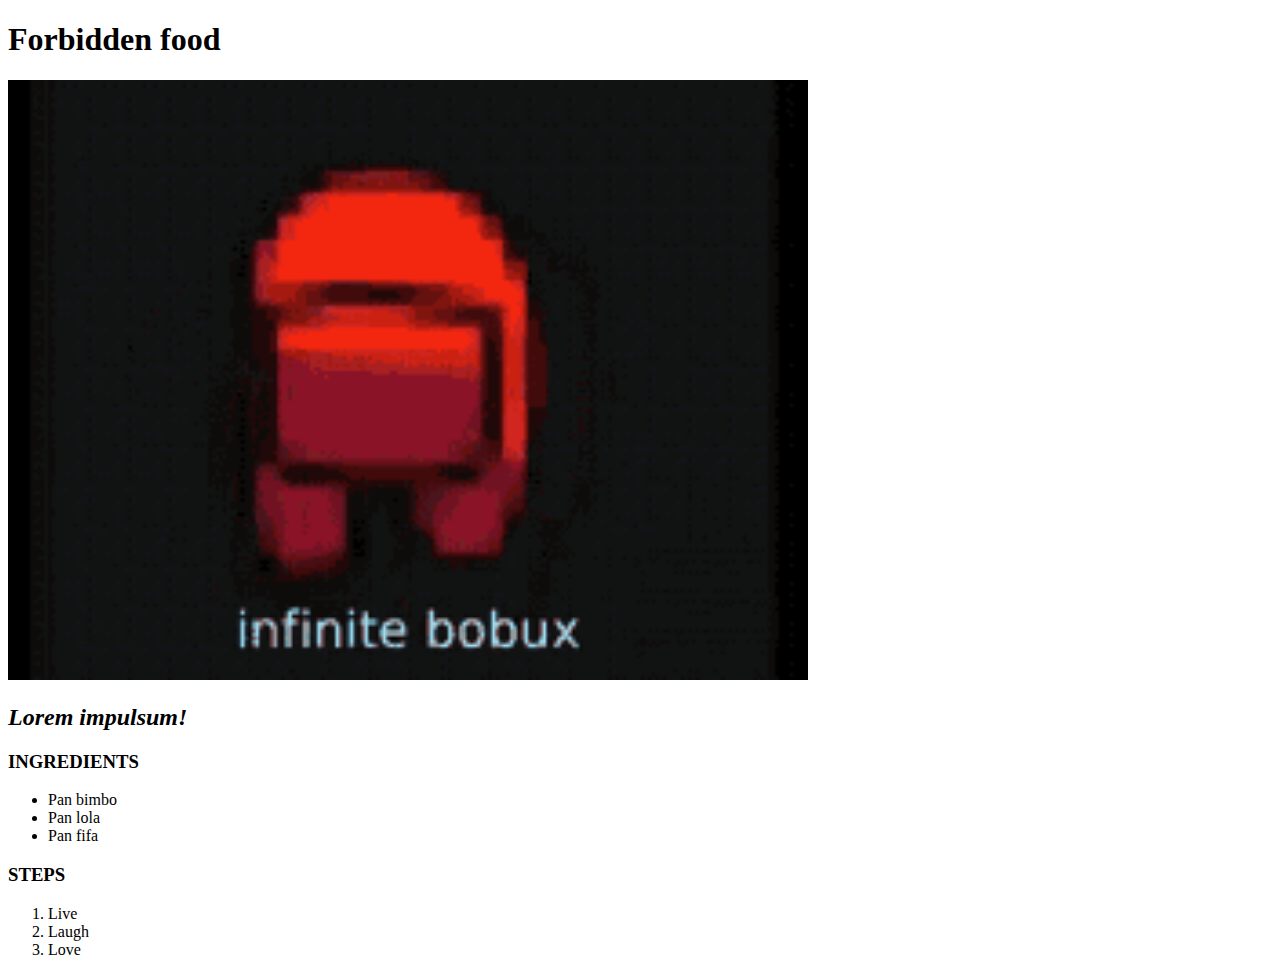
==== recipes/forbidden.html @ 2ab673c4 "Initial commit" ====
<!DOCTYPE html>
<html lang="en">
    <head>
        <title>Foribidden</title>
        <meta charset="utf-8">
    </head>
    <body>
        <h1>Forbidden food</h1>
        <img src="../images/mongus.gif" width="800">
        <h2><em>Lorem impulsum!</em></h2>
        <h3>INGREDIENTS</h3>
        <ul>
            <li>Pan bimbo</li>
            <li>Pan lola</li>
            <li>Pan fifa</li>
        </ul>
        <h3>STEPS</h3>
        <ol>
            <li>Live</li>
            <li>Laugh</li>
            <li>Love</li>
        </ol>
    </body>
</html>
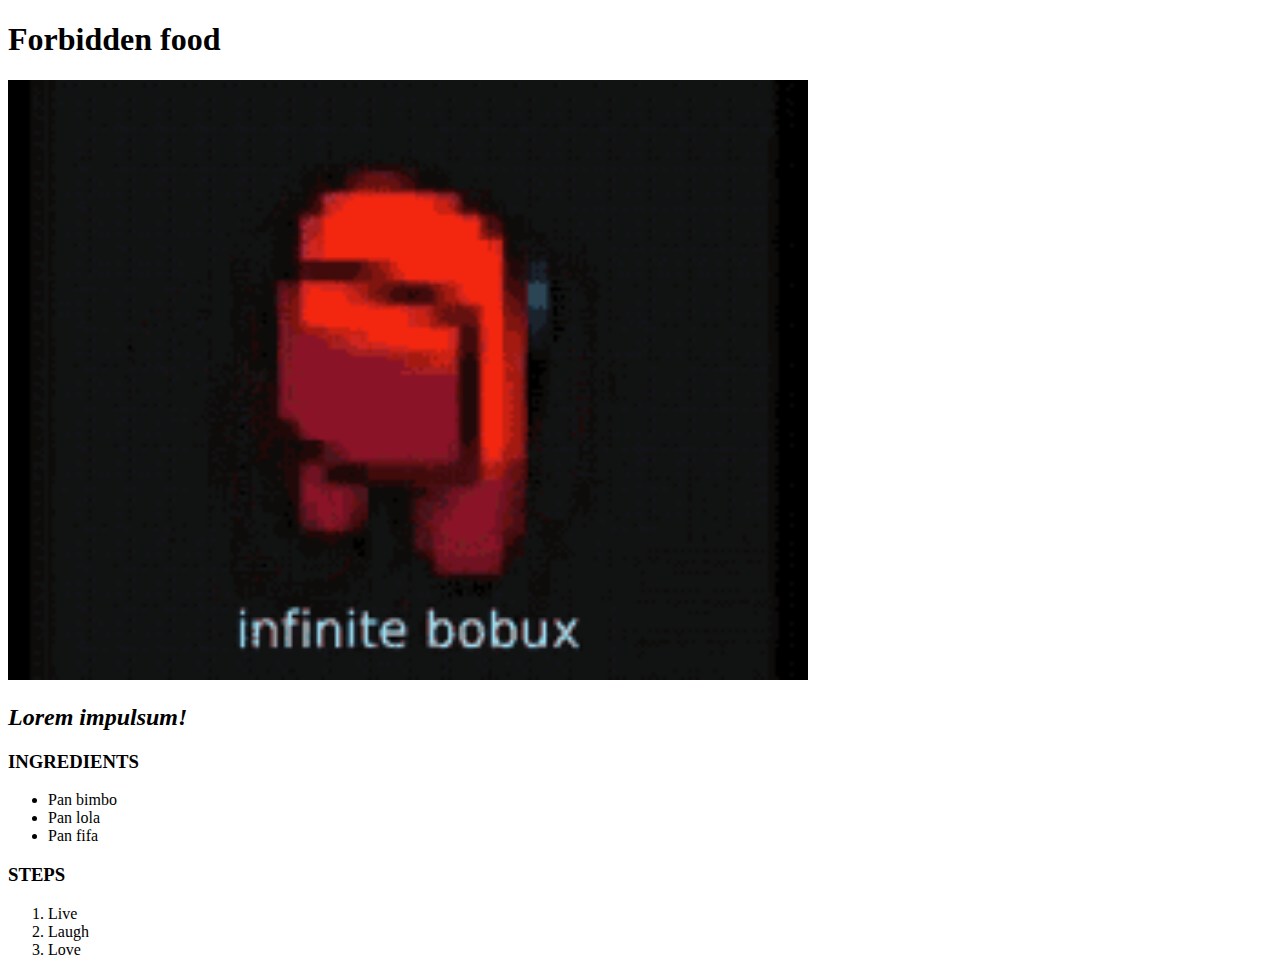
==== commit 839f50db: "Add initial CSS elements and selectors to HTML site" ====
--- a/recipes/forbidden.html
+++ b/recipes/forbidden.html
@@ -3,8 +3,9 @@
     <head>
         <title>Foribidden</title>
         <meta charset="utf-8">
+        <link rel="stylesheet" href="styles.css">
     </head>
-    <body>
+    <body class="site">
         <h1>Forbidden food</h1>
         <img src="../images/mongus.gif" width="800">
         <h2><em>Lorem impulsum!</em></h2>
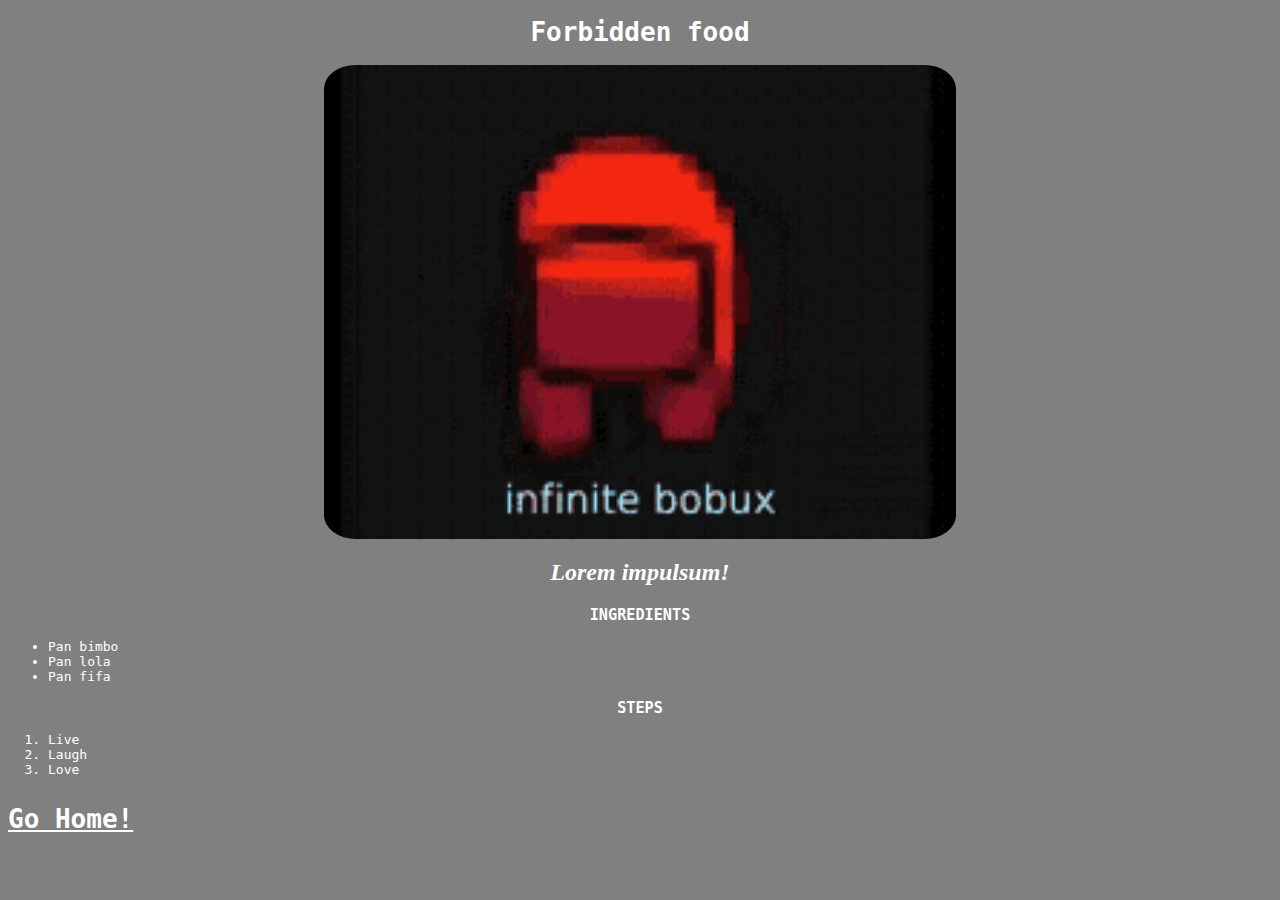
==== commit f11c312c: "Finalize basic CSS elements and creati on of classes and tags" ====
--- a/recipes/forbidden.html
+++ b/recipes/forbidden.html
@@ -3,23 +3,25 @@
     <head>
         <title>Foribidden</title>
         <meta charset="utf-8">
-        <link rel="stylesheet" href="styles.css">
+        <link rel="stylesheet" href="../styles.css">
     </head>
-    <body class="site">
-        <h1>Forbidden food</h1>
-        <img src="../images/mongus.gif" width="800">
-        <h2><em>Lorem impulsum!</em></h2>
-        <h3>INGREDIENTS</h3>
-        <ul>
+    <body>
+        <h1 class="title text">Forbidden food</h1>
+        <img src="../images/mongus.gif" width="800" class="image">
+        <h2 class="bio text"><em>Lorem impulsum!</em></h2>
+        <h3 class="instructive text">INGREDIENTS</h3>
+        <ul class="text">
             <li>Pan bimbo</li>
             <li>Pan lola</li>
             <li>Pan fifa</li>
         </ul>
-        <h3>STEPS</h3>
-        <ol>
+        <h3 class="instructive text">STEPS</h3>
+        <ol class="text">
             <li>Live</li>
             <li>Laugh</li>
             <li>Love</li>
         </ol>
+        <p></p>
+        <h1><a href="../index.html" class="text">Go Home!</a></h1>
     </body>
 </html>--- a/styles.css
+++ b/styles.css
@@ -0,0 +1,40 @@
+.internal-link {
+    color:orange;
+    font-family:'Courier New', Courier, monospace;
+    font-size: 70px;
+}
+
+.initial-title {
+    color: wheat;
+    font-family:'Courier New', Courier, monospace;
+    font-size: 100px;
+    text-align: center;
+}
+
+body {
+    background-color: grey;
+}
+
+.title,
+.instructive {
+    font-family: 'Courier New', Courier, monospace;
+    text-align: center;
+}
+
+.text {
+    color: white;
+    font-family: monospace;
+}
+
+.image{
+    display: block;
+    margin-left: auto;
+    margin-right: auto;
+    width: 50%;
+    border-radius: 5%;
+}
+
+.bio {
+    text-align: center;
+    font-family: "Comic Sans MS";
+}